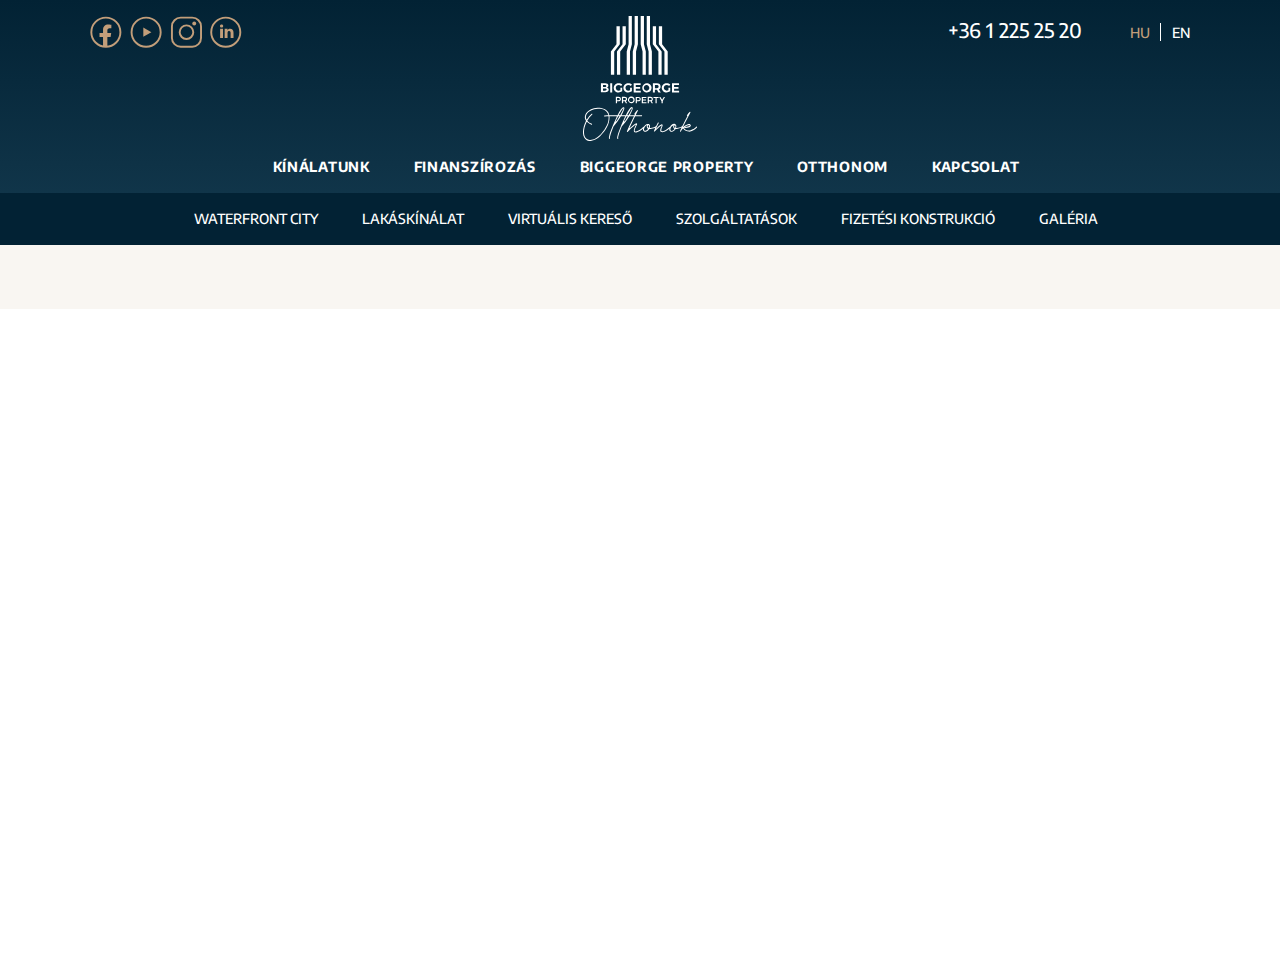
==== wfc.html @ 3cae518b "WFC page added" ====
<!DOCTYPE html>
<html>
  <head>
    <title>BigGeorge - Balatonszemes</title>
    <meta charset="UTF-8" />
    <meta name="viewport" content="width=device-width, initial-scale=1" />
    <link rel="stylesheet" href="./styles.css" />
    <link rel="preconnect" href="https://fonts.googleapis.com" />
    <link rel="preconnect" href="https://fonts.gstatic.com" crossorigin />
    <link href="https://fonts.googleapis.com/css2?family=Aboreto&family=Encode+Sans:wght@500;600;700&display=swap" rel="stylesheet" />
  </head>
  <body>
    <section class="section-header-mobile"></section>
    <section class="section-header">
      <div class="header-top">
        <div class="header-social-wrapper">
          <img src="./icons/facebook-icon.svg" alt="" />
          <img src="./icons/youtube-icon.svg" alt="" />
          <img src="./icons/instagram-icon.svg" alt="" />
          <img src="./icons/linkedin-icon.svg" alt="" />
        </div>
        <div class="header-top-logo-wrapper">
          <img src="./icons/header_top_logo.svg" class="header-top-logo" alt="" />
        </div>
        <div class="header-top-phone-wrapper">
          <div class="phonenumber unselectable">+36 1 225 25 20</div>
          <div class="language-picker">
            <div class="lang-switch" id="hu-lang-switch" style="color: rgb(194 158 122)">HU</div>
            <div class="lang-picker-verticalline"></div>
            <div class="lang-switch" id="en-lang-switch">EN</div>
          </div>
        </div>
      </div>
      <div class="header-middle header-link-list">
        <div>KÍNÁLATUNK</div>
        <div>FINANSZÍROZÁS</div>
        <div>BIGGEORGE PROPERTY</div>
        <div>OTTHONOM</div>
        <div>KAPCSOLAT</div>
      </div>
      <div class="header-bottom">
        <div>
          <img src="./assets/icons/waterfront_city_logo.svg" alt="" />
        </div>
        <div class="header-link-list">
          <div>WATERFRONT CITY</div>
          <div>LAKÁSKÍNÁLAT</div>
          <div>VIRTUÁLIS KERESŐ</div>
          <div>SZOLGÁLTATÁSOK</div>
          <div>FIZETÉSI KONSTRUKCIÓ</div>
          <div>GALÉRIA</div>
        </div>
      </div>
    </section>
    <div class="iframe-wrapper">
      <div class="menu-bar"></div>
      <iframe src="https://3digitstudio.com/examples/biggeorge_wfc/" frameborder="0"></iframe>
    </div>
  </body>
</html>
---- styles.css ----
:root {
  touch-action: pan-x pan-y;
  height: 100%;
}
body {
  margin: 0;
  padding: 0;
  width: 100vw;
  height: 100vh;
  overflow: hidden;
  font-family: sans-serif;
  overflow-y: scroll;
}
.section-header-mobile {
  display: none;
}
.unselectable {
  -webkit-user-select: none; /* Safari */
  -moz-user-select: none; /* Firefox */
  -ms-user-select: none; /* IE10+/Edge */
  user-select: none; /* Standard */
}
.section-header {
  background-image: linear-gradient(rgb(2, 34, 52), rgb(20, 58, 79));
}
.header-top {
  height: 125px;
  padding-top: 1rem;
  padding-left: 20px;
  padding-right: 20px;
  max-width: 1100px;
  display: flex;
  justify-content: center;
  flex-direction: row;
  margin-left: auto;
  margin-right: auto;
}
.header-social-wrapper {
  display: flex;
  flex-direction: row;
  gap: 0.5rem;
}
.header-social-wrapper > img {
  width: 32px;
  height: 32px;
  cursor: pointer;
}
.header-top-logo-wrapper {
  display: flex;
  justify-content: center;
  align-items: center;
}
.header-top-phone-wrapper {
  display: flex;
  align-items: baseline;
  justify-content: flex-end;
  flex-direction: row;
  color: rgb(255, 255, 255);

  font-weight: 500;
  font-family: 'Encode Sans', sans-serif;
}
.header-top > div {
  width: 33.3333%;
}
.phonenumber {
  cursor: default;
  font-size: 1.25rem;
  line-height: 1.75rem;
}
.language-picker {
  width: 60px;
  display: flex;
  justify-content: space-between;
  flex-direction: row;
  margin-left: 48px;
  font-size: 0.875rem;
  line-height: 1.25rem;
  font-weight: 500;
  align-items: flex-start;
}
.lang-switch {
  cursor: pointer;
}
.lang-picker-verticalline {
  height: 18px;
  width: 1px;
  background-color: white;
}
.header-top-logo {
  height: 100%;
}
.header-link-list {
  display: flex;
  flex-direction: row;
  justify-content: center;
  font-family: 'Encode Sans', sans-serif;
}
.header-link-list > div {
  font-weight: 500;
  text-decoration-style: solid;
  text-decoration-thickness: auto;
}
.header-middle > div {
  font-weight: 700;
  letter-spacing: 0.7px;
}
.header-link-list > div {
  text-align: center;
  margin-left: 12px;
  color: rgb(255, 255, 255);
  font-size: 0.875rem;
  line-height: 1.25rem;
  padding: 16px;
  cursor: pointer;
  transition-property: all;
  transition-timing-function: cubic-bezier(0.4, 0, 0.2, 1);
  transition-duration: 300ms;
}
.header-link-list > div:hover {
  color: rgb(194 158 122);
}
.header-bottom {
  display: flex;
  flex-direction: row;
  justify-content: center;
  align-items: center;
  height: 52px;
  background-color: rgb(2, 34, 52);
}

.filter-visible-row {
  width: 100%;
  height: 74px;
  background-color: rgb(249, 246, 242);
  display: flex;
  flex-direction: row;
  align-items: center;
  justify-content: center;
  font-family: 'Encode Sans', sans-serif;
  font-weight: 500;
  font-size: 1rem;
}
.filter-visible-inner {
  width: 100%;
  max-width: 1100px;
  margin-left: auto;
  margin-right: auto;
  display: flex;
  flex-direction: row;
  align-items: center;
  justify-content: space-between;
}

iframe {
  position: relative;
  overflow: hidden;
  margin: 0;
  padding: 0;
  width: 80vw;
  height: 100vh;
  left: 50%;
  transform: translateX(-50%);
}
.iframe-wrapper {
  position: relative;
}
.menu-bar {
  position: absolute;
  top: 0;
  height: 74px;
  width: 100vw;
  background-color: rgb(249, 246, 242);
}

@media only screen and (max-width: 1400px) and (-webkit-max-device-pixel-ratio: 1), only screen and (max-width: 1400px) and (max-device-pixel-ratio: 1) {
  iframe {
    transform: scale(0.85) translateX(-50%);
    transform-origin: center;
    -moz-transform: scale(0.85) translateX(-50%);
    -moz-transform-origin: 0 0;
    -o-transform: scale(0.85) translateX(-50%);
    -o-transform-origin: 0 0;
    -webkit-transform: scale(0.85) translateX(-50%);
    -webkit-transform-origin: 0 0;
    width: 100vw;
    aspect-ratio: 16/9;
    height: unset;
  }
  .menu-bar {
    height: 64px;
  }
}

@media screen and (max-width: 768px) {
  .section-header-mobile {
    display: flex;
    width: 100vw;
    height: 31vw;
    background-image: url('icons/mobile_header.jpg');
    background-size: contain;
  }
  .section-header {
    display: none;
  }
  iframe {
    transform: scale(1) translateX(-50%);
    transform-origin: center;
    -moz-transform: scale(1) translateX(-50%);
    -moz-transform-origin: 0 0;
    -o-transform: scale(1) translateX(-50%);
    -o-transform-origin: 0 0;
    -webkit-transform: scale(1) translateX(-50%);
    -webkit-transform-origin: 0 0;
    width: 100vw;
    aspect-ratio: unset;
    height: 100vh;
  }
  .mb-zoom {
    visibility: visible;
  }
}
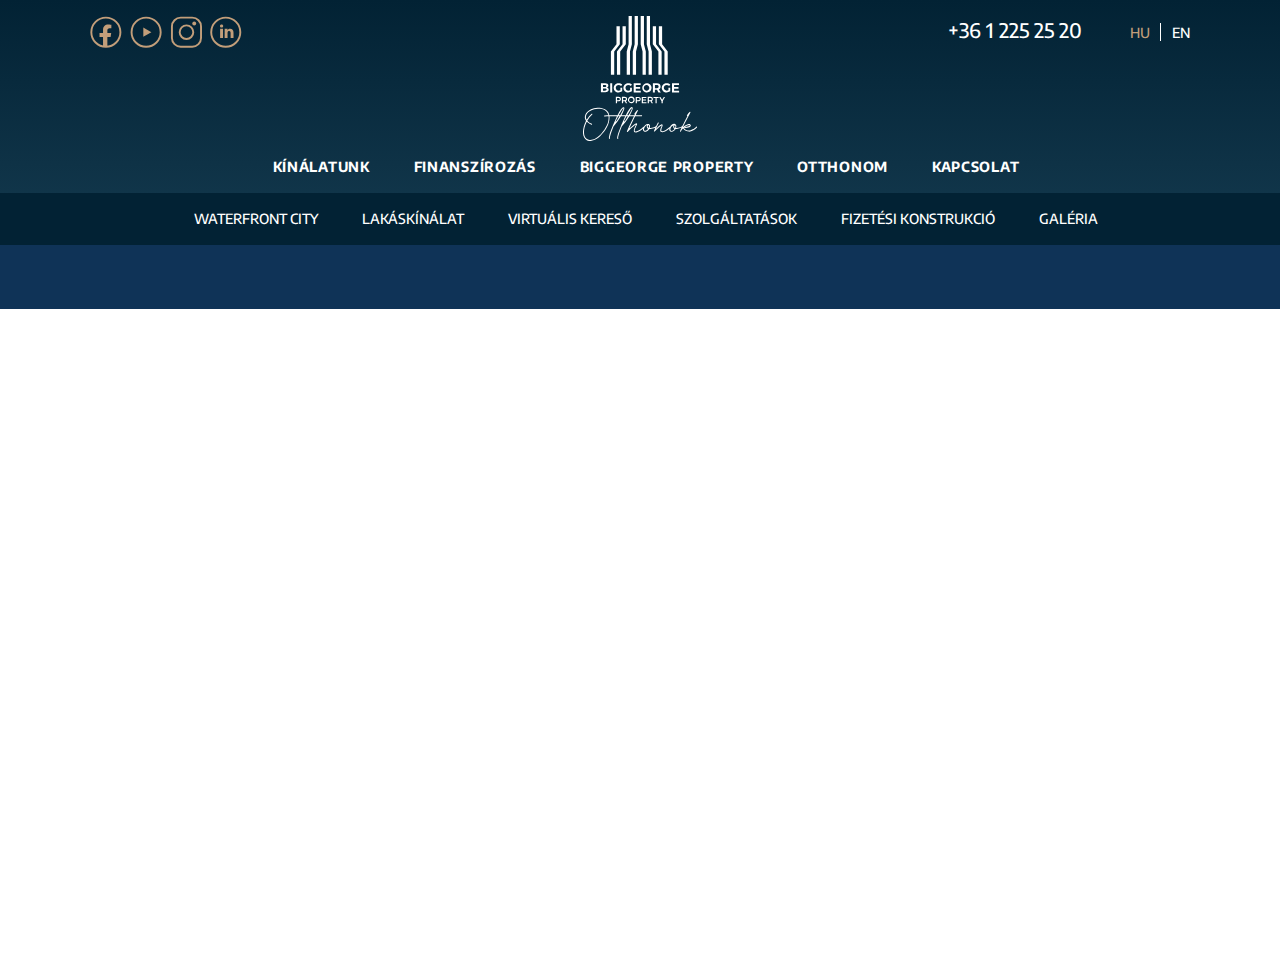
==== commit 4d3d2def: "Updated iframe sources" ====
--- a/wfc.html
+++ b/wfc.html
@@ -1,7 +1,7 @@
 <!DOCTYPE html>
 <html>
   <head>
-    <title>BigGeorge - Balatonszemes</title>
+    <title>BigGeorge - WFC</title>
     <meta charset="UTF-8" />
     <meta name="viewport" content="width=device-width, initial-scale=1" />
     <link rel="stylesheet" href="./styles.css" />
@@ -53,8 +53,8 @@
       </div>
     </section>
     <div class="iframe-wrapper">
-      <div class="menu-bar"></div>
-      <iframe src="https://3digitstudio.com/examples/biggeorge_wfc/" frameborder="0"></iframe>
+      <div class="menu-bar menu-bar-wfc"></div>
+      <iframe src="https://bghomes-search.biggeorge.hu/wfc/" frameborder="0"></iframe>
     </div>
   </body>
 </html>
--- a/styles.css
+++ b/styles.css
@@ -171,6 +171,10 @@
   height: 74px;
   width: 100vw;
   background-color: rgb(249, 246, 242);
+}
+.menu-bar-wfc {
+  height: 128px;
+  background-color: #0F3357;
 }
 
 @media only screen and (max-width: 1400px) and (-webkit-max-device-pixel-ratio: 1), only screen and (max-width: 1400px) and (max-device-pixel-ratio: 1) {
